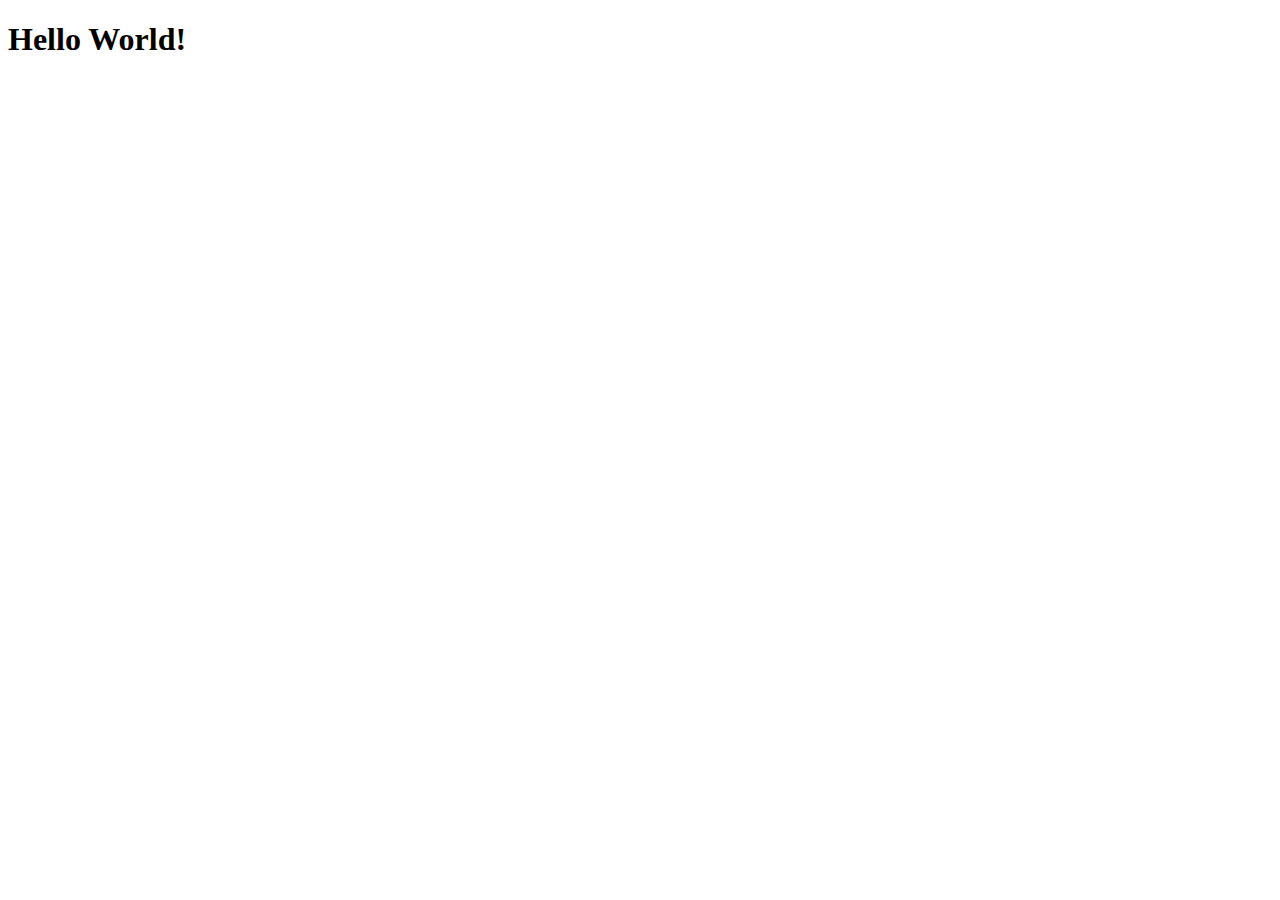
==== web/team_act/week02.html @ b91f82b9 "week2 team and prove start" ====
<!DOCTYPE HTML>

<html lang="en" >
    <head>
	<meta charset="utf-8" />
        <title>week02 team act</title>
        <link ref="stylesheet" href="../scripts/bootstrap/4.2.1/css/bootstrap.min.css" />
        <script src="../scripts/jquery/jquery-3.3.1.min.js" ></script>
        <script src="../scripts/bootstrap/4.2.1/js/bootstrap.bundle.min.js" ></script>
        <style type="text/css">
        
        </style>    
    </head>
    <body>
    
        <h1>Hello World!</h1>
    </body>
</html>
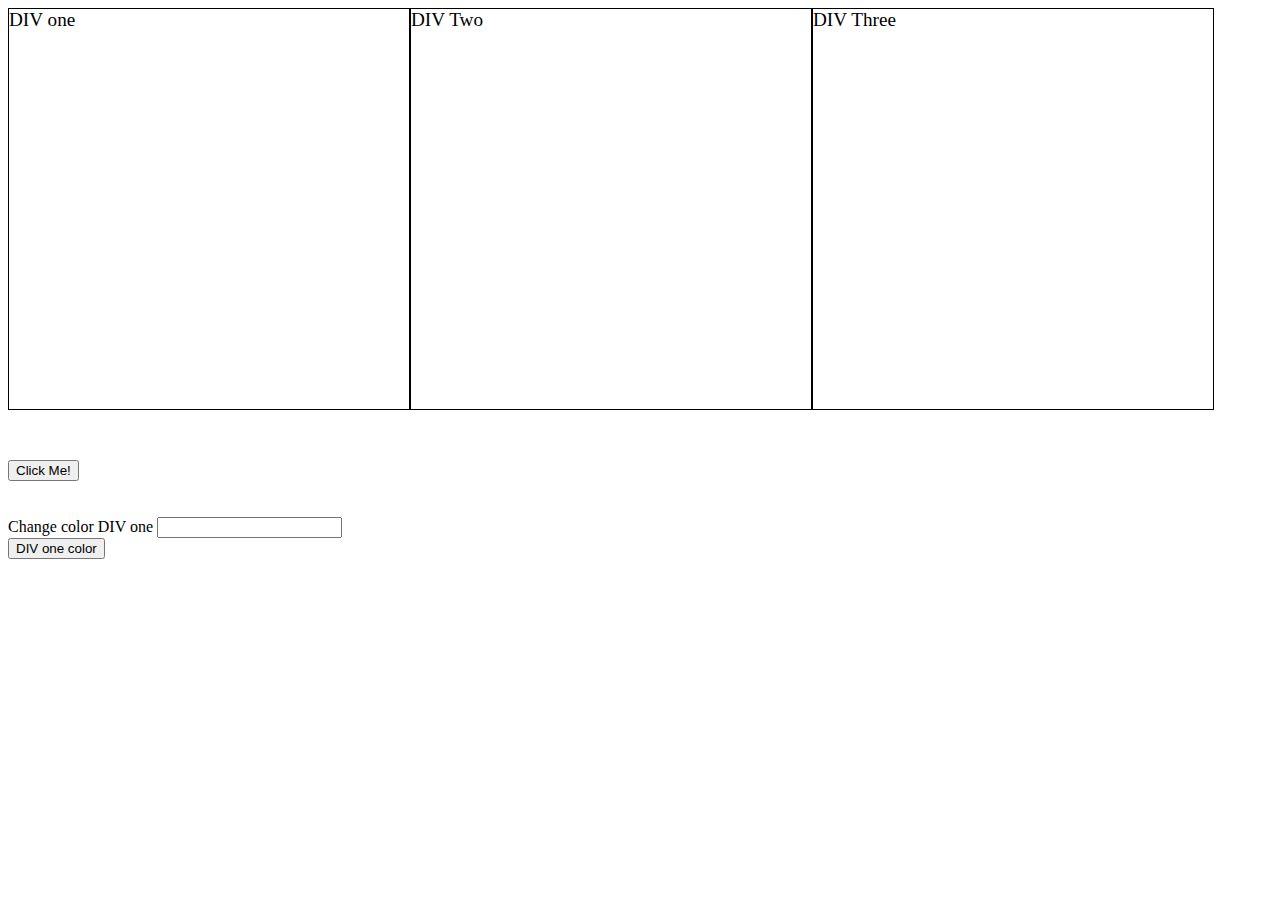
==== commit 5a16fd24: "week2 update" ====
--- a/web/team_act/week02.html
+++ b/web/team_act/week02.html
@@ -8,12 +8,57 @@
         <script src="../scripts/jquery/jquery-3.3.1.min.js" ></script>
         <script src="../scripts/bootstrap/4.2.1/js/bootstrap.bundle.min.js" ></script>
         <style type="text/css">
-        
+            .threeBox{
+                font-size: 1.2em;
+                width: 400px;
+                height: 400px;
+                border: 1px solid black;
+                float: left;
+            }
+
+            .threeBox:hover{
+                font-weight: bolder;
+            }
+
+            .control{
+                position: relative;
+                display: block;
+                width: 400px;
+                height: 150px;
+                margin-top: 50px;
+                float: left;
+                
+            }
         </style>    
     </head>
     <body>
-    
-        <h1>Hello World!</h1>
+
+        <div class="threeBox" id="div1">DIV one</div>
+        <div class="threeBox" id="div2">DIV Two</div>
+        <div class="threeBox" id="div3">DIV Three</div>
+
+        <br/>
+
+        <div class="control">
+            <input type="button" onclick="clicked()" value="Click Me!" />
+            <br/><br/><br/>
+            <label for="changeDIV1Color" >Change color DIV one</label>
+            <input type="text" id="changeDIV1Color" name="changeDIV1Color" />
+            <input type="button" onclick="changeColor(document.getElementById('changeDIV1Color').value,document.getElementById('div1'))" value="DIV one color" />
+        </div>
+
+        <script>
+
+            function changeColor(color,elem)
+            {
+                elem.style.backgroundColor = color;
+            }
+
+            function clicked()
+            {
+                alert("Clicked!");
+            }
+        </script>
     </body>
 </html>
 
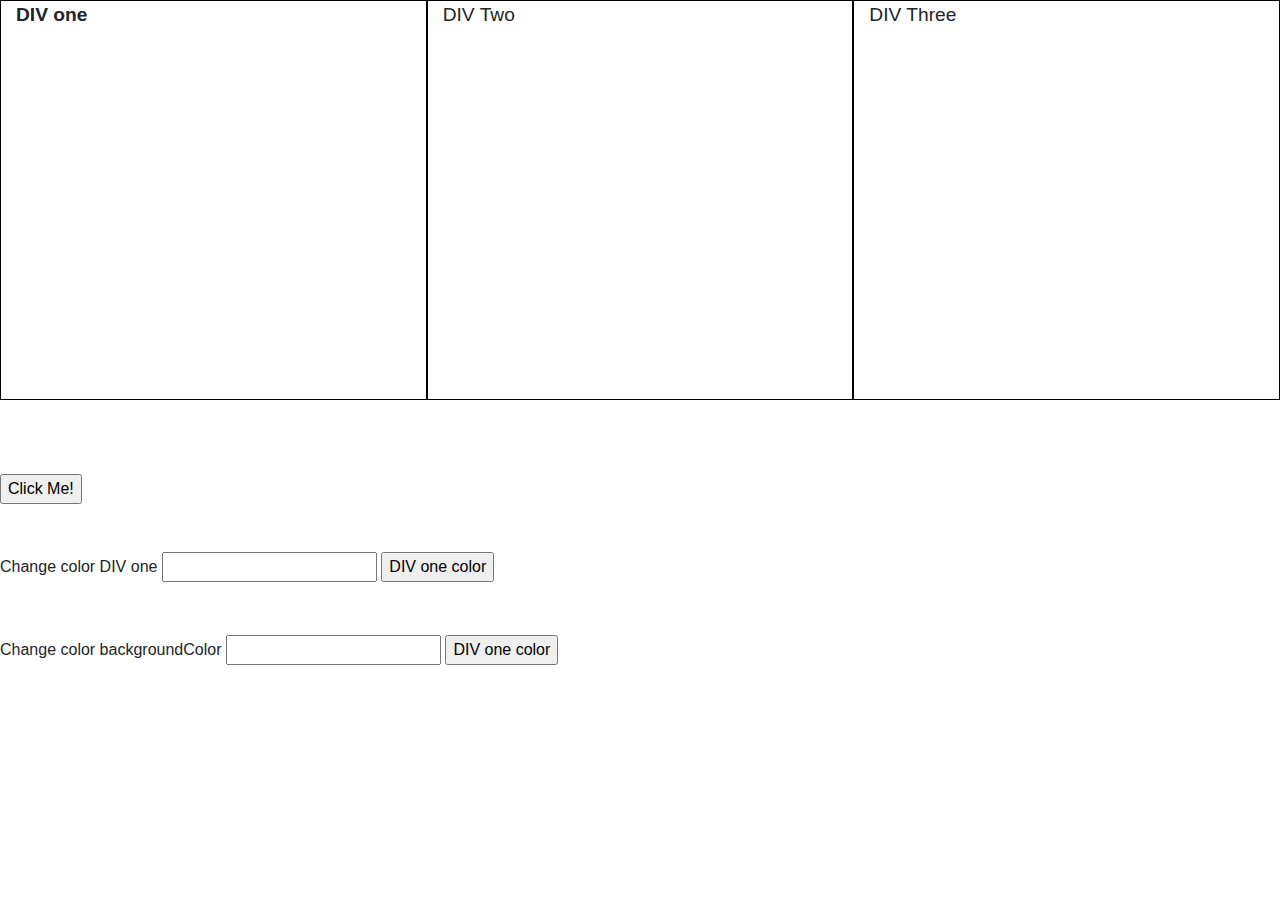
==== commit e49f211f: "week2 team and prove" ====
--- a/web/team_act/week02.html
+++ b/web/team_act/week02.html
@@ -4,16 +4,20 @@
     <head>
 	<meta charset="utf-8" />
         <title>week02 team act</title>
-        <link ref="stylesheet" href="../scripts/bootstrap/4.2.1/css/bootstrap.min.css" />
+        <link rel="stylesheet" href="../scripts/bootstrap/4.2.1/css/bootstrap.min.css" />
         <script src="../scripts/jquery/jquery-3.3.1.min.js" ></script>
         <script src="../scripts/bootstrap/4.2.1/js/bootstrap.bundle.min.js" ></script>
         <style type="text/css">
             .threeBox{
                 font-size: 1.2em;
-                width: 400px;
                 height: 400px;
                 border: 1px solid black;
                 float: left;
+            }
+
+            .row{
+                margin: 0;
+                padding: 0;
             }
 
             .threeBox:hover{
@@ -23,7 +27,7 @@
             .control{
                 position: relative;
                 display: block;
-                width: 400px;
+                width: 600px;
                 height: 150px;
                 margin-top: 50px;
                 float: left;
@@ -33,18 +37,29 @@
     </head>
     <body>
 
-        <div class="threeBox" id="div1">DIV one</div>
-        <div class="threeBox" id="div2">DIV Two</div>
-        <div class="threeBox" id="div3">DIV Three</div>
+        <div class="row" >
+            <div class="threeBox col" id="div1">DIV one</div>
+            <div class="threeBox col" id="div2">DIV Two</div>
+            <div class="threeBox col" id="div3">DIV Three</div>
+        </div>
 
         <br/>
 
         <div class="control">
             <input type="button" onclick="clicked()" value="Click Me!" />
             <br/><br/><br/>
+            
             <label for="changeDIV1Color" >Change color DIV one</label>
             <input type="text" id="changeDIV1Color" name="changeDIV1Color" />
             <input type="button" onclick="changeColor(document.getElementById('changeDIV1Color').value,document.getElementById('div1'))" value="DIV one color" />
+            <br/><br/><br/>
+
+            
+            <label for="changBackgroundColor" >Change color backgroundColor</label>
+            <input type="text" id="changBackgroundColor" name="changBackgroundColor" />
+            <input type="button" onclick="$('body').css('background-color',$('#changBackgroundColor').val())" value="DIV one color" />
+           
+
         </div>
 
         <script>
